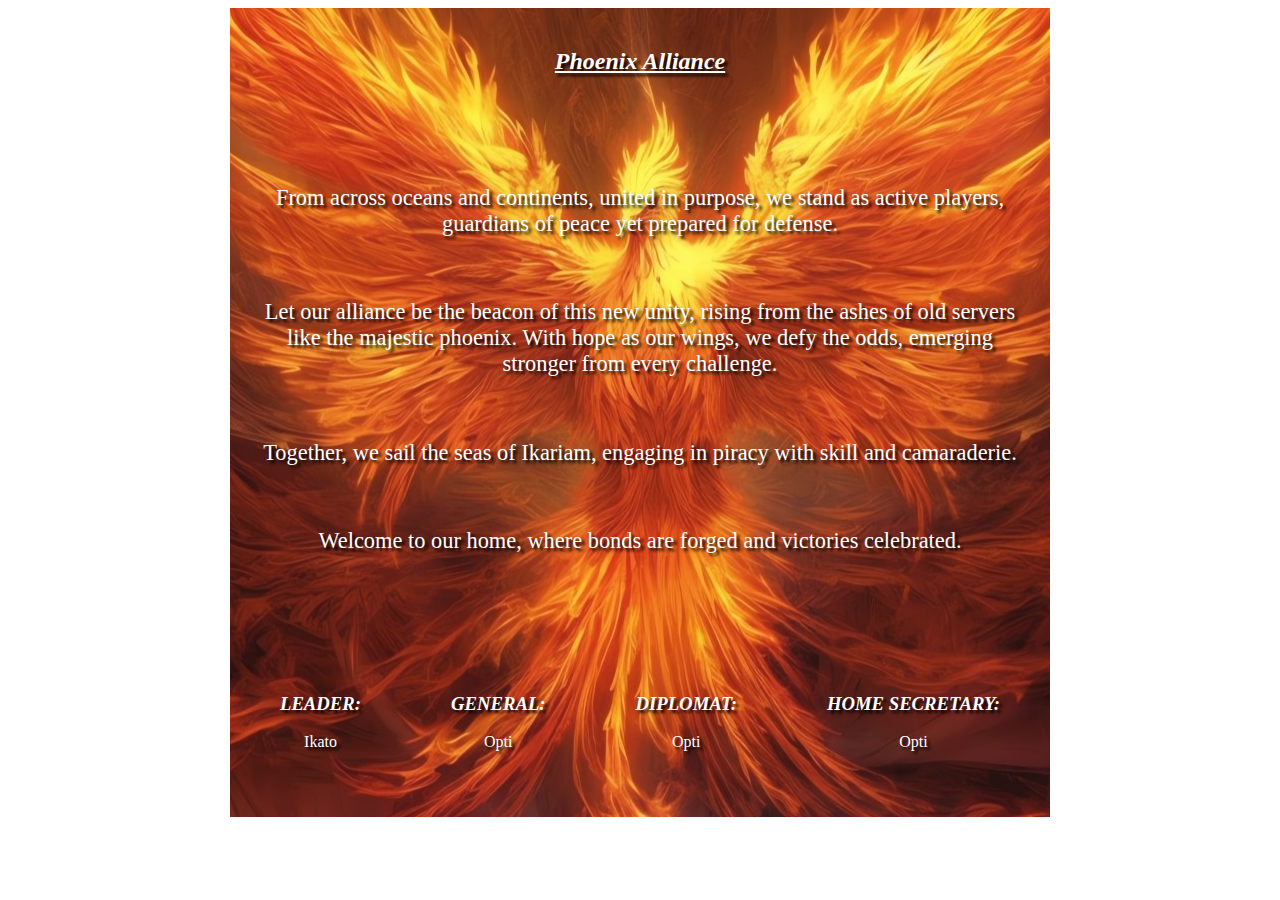
==== externa_foto.html @ ae1e8a19 "Add files via upload" ====
<!DOCTYPE html>
<html lang="en">
<head>
    <meta charset="UTF-8">
    <meta name="viewport" content="width=device-width, initial-scale=1.0">
    <title>Document</title>
    <style>
        .wrapper{
            position: relative;
            margin: 0;
            padding: 0;
            text-shadow: 3px 3px 3px #000;
            display: flex;
            flex-direction: column;
            align-items: center;
            justify-content: space-around;
            &::before{
                content: '';
                position: absolute;
                top: 0;
                right: 0;
                bottom: 0;
                left: 0;
                background-image: url(img/external-page-alliance-phoneix.jpg);
                background-repeat: no-repeat;
                background-position: center;
                opacity: 0.95;
            }
}
        header{
            position: relative;
            color: #fff;
            padding: 20px;
            text-align: center;
            text-decoration: underline;
            text-shadow: 3px 3px 3px #000;
        }
        .container{
            position: relative;
            color: #fff;
            text-align: center;
            font-size: 1.4rem;
            font-weight: 500;
            max-width: 810px;
            margin: 50px auto;
            border-radius: 5px;
        }
        .container p{
            padding: 20px;
        }
        .leader{
            position: relative;
            display: flex;
            align-items: center;
            justify-content: space-around;
            text-align: center;
            margin: 100px 0 50px;
            color: #fff;
        }
    </style>
</head>
<body>
    
</body>
</html>
<div class="wrapper">
    <div class="main">
        <header>
            <h2><strong><em>Phoenix Alliance</em></strong></h2>
        </header>
        <div class="container">
            <p>From across oceans and continents, united in purpose, we stand as active players, guardians of peace yet prepared for defense.</p>
            <p>Let our alliance be the beacon of this new unity, rising from the ashes of old servers like the majestic phoenix. With hope as our wings, we defy the odds, emerging stronger from every challenge.</p>
            <p>Together, we sail the seas of Ikariam, engaging in piracy with skill and camaraderie.</p>
            <p>Welcome to our home, where bonds are forged and victories celebrated.</p>
        </div>
        <div class="leader">
            <div>
                <h3><strong><em>LEADER:</em></strong></h3>
                <p>Ikato</p>
            </div>
            <div>
                <h3><strong><em>GENERAL:</em></strong></h3>
                <p>Opti</p>
            </div>
            <div>
                <h3><strong><em>DIPLOMAT:</em></strong></h3>
                <p>Opti</p>
            </div>
            <div>
                <h3><strong><em>HOME SECRETARY:</em></strong></h3>
                <p>Opti</p>
            </div>
        </div>
    </div>
</div>
<!-- <span>
    <div style="background-image: url('https://miro.medium.com/v2/resize:fit:1024/0*UwJPynmx876D3BY-.jpg');background-position: center top; width: 660px;">
        <p style="color: #fff; text-align: center;font-size: xx-large; font-weight: 900;">Phoenix Alliance</p>
        <p style="color: #fff; text-align: center; font-size: large; font-weight: 700; box-shadow: blue;">"From the ashes of old Ikariam servers, new unity shall arise like the phoenix."</p><br><br>
        <p style="color: #fff; text-align: center; font-size: large; font-weight: 700;">"The phoenix hope, can wing her way through the desert skies, and still defying fortune's spite; revive from ashes and rise."</p>
        <div>
            <p style="text-align:center; text-decoration: underline; font-size: large; font-weight: 700;color: #fff;"><strong><em>LEADER:</em></strong></p>
            <p style="text-align:center; font-size: large; font-weight: 700;color: #fff;"><strong><em>Ikato</em></strong></p>
        </div>
        <div>
            <p style="text-align:center; text-decoration: underline; font-size: large; font-weight: 700;color: #fff;"><strong><em>GENERAL:</em></strong></p>
            <p style="text-align:center; font-size: large; font-weight: 700; color: #fff;">Opti</p>
        </div>
        <div>
            <p style="text-align:center; text-decoration: underline; font-size: large; font-weight: 700; color: #fff;"><strong><em>DIPLOMAT:</em></strong></p>
            <p style="text-align:center; font-size: large; font-weight: 700; color: #fff;">Opti</p>
        </div>
        <div>
            <p style="text-align:center; text-decoration: underline; font-size: large; font-weight: 700; color: #fff;"><strong><em>HOME SECRETARY:</em></strong></p>
            <p style="text-align:center; font-size: large; font-weight: 700; color: #fff;">Opti</p>
        </div>
        <a style="background-color: red; color:#fff; padding: 10px;" href="https://s45-en.ikariam.gameforge.com/?view=sendIKMessage&receiverId=12284&msgType=50&allyId=130&backgroundView=island&currentIslandId=1877&templateView=allyPage&actionRequest=14948e4e1dba0f7e2c03d379cb9ca2ac" target="_blank"><strong>Contact our Diplomat</strong></a>
    </div>
</span> -->

<!-- slika na externoj strani
<img src='https://phnxi.github.io/alliance_phoenix/Pheonix_Alliance.png' alt='Pheonix-Alliance' style="text-align: center;"/>
[align=center][color=red][url='https://s45-en.ikariam.gameforge.com/?view=sendIKMessage&receiverId=12284&msgType=50&allyId=130&backgroundView=island&currentIslandId=1877&templateView=allyPage&actionRequest=14948e4e1dba0f7e2c03d379cb9ca2ac'] > Contact our Diplomat[/url][/color][/align] 
-->
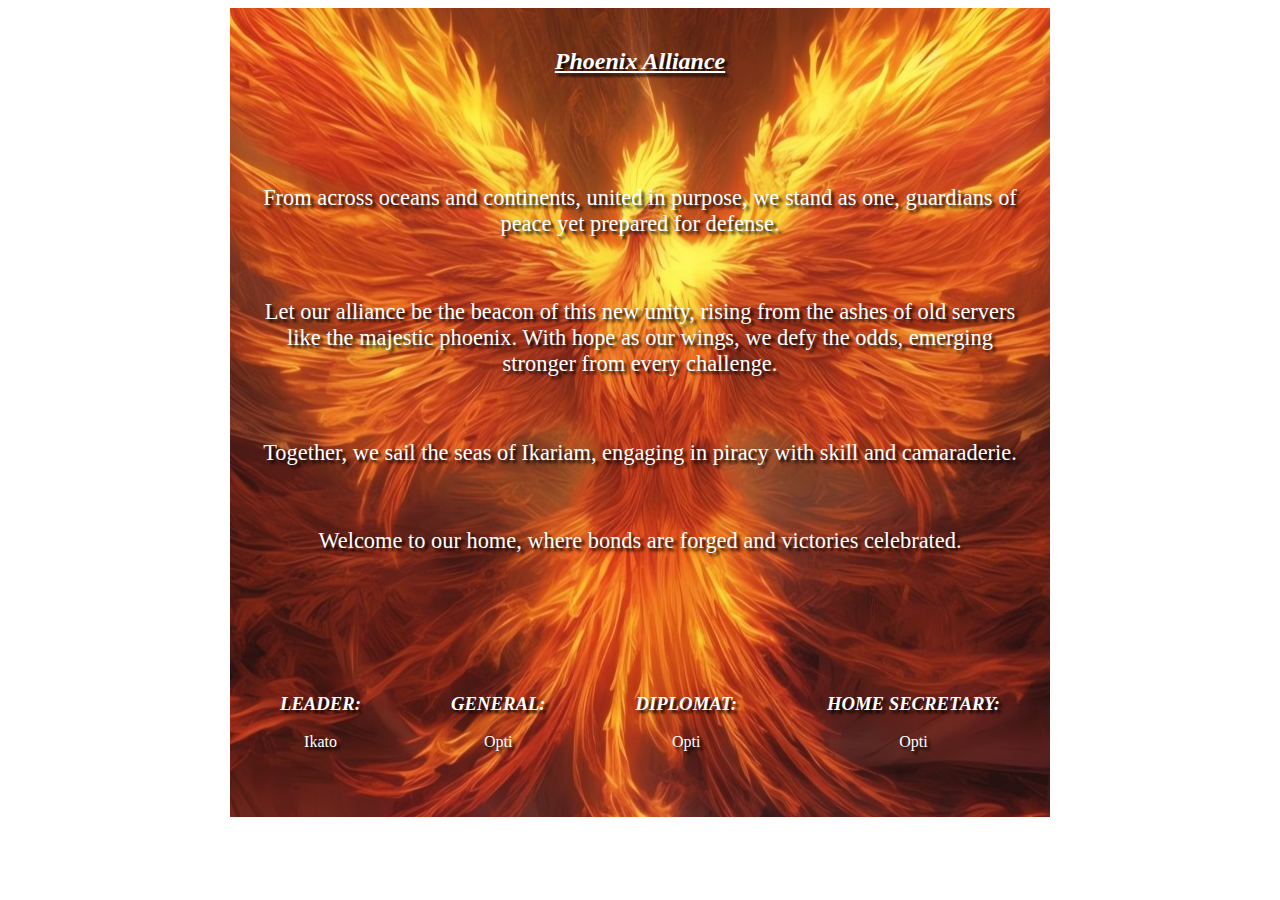
==== commit 2d3bf7c2: "Add files via upload" ====
--- a/externa_foto.html
+++ b/externa_foto.html
@@ -69,7 +69,7 @@
             <h2><strong><em>Phoenix Alliance</em></strong></h2>
         </header>
         <div class="container">
-            <p>From across oceans and continents, united in purpose, we stand as active players, guardians of peace yet prepared for defense.</p>
+            <p>From across oceans and continents, united in purpose, we stand as one, guardians of peace yet prepared for defense.</p>
             <p>Let our alliance be the beacon of this new unity, rising from the ashes of old servers like the majestic phoenix. With hope as our wings, we defy the odds, emerging stronger from every challenge.</p>
             <p>Together, we sail the seas of Ikariam, engaging in piracy with skill and camaraderie.</p>
             <p>Welcome to our home, where bonds are forged and victories celebrated.</p>
